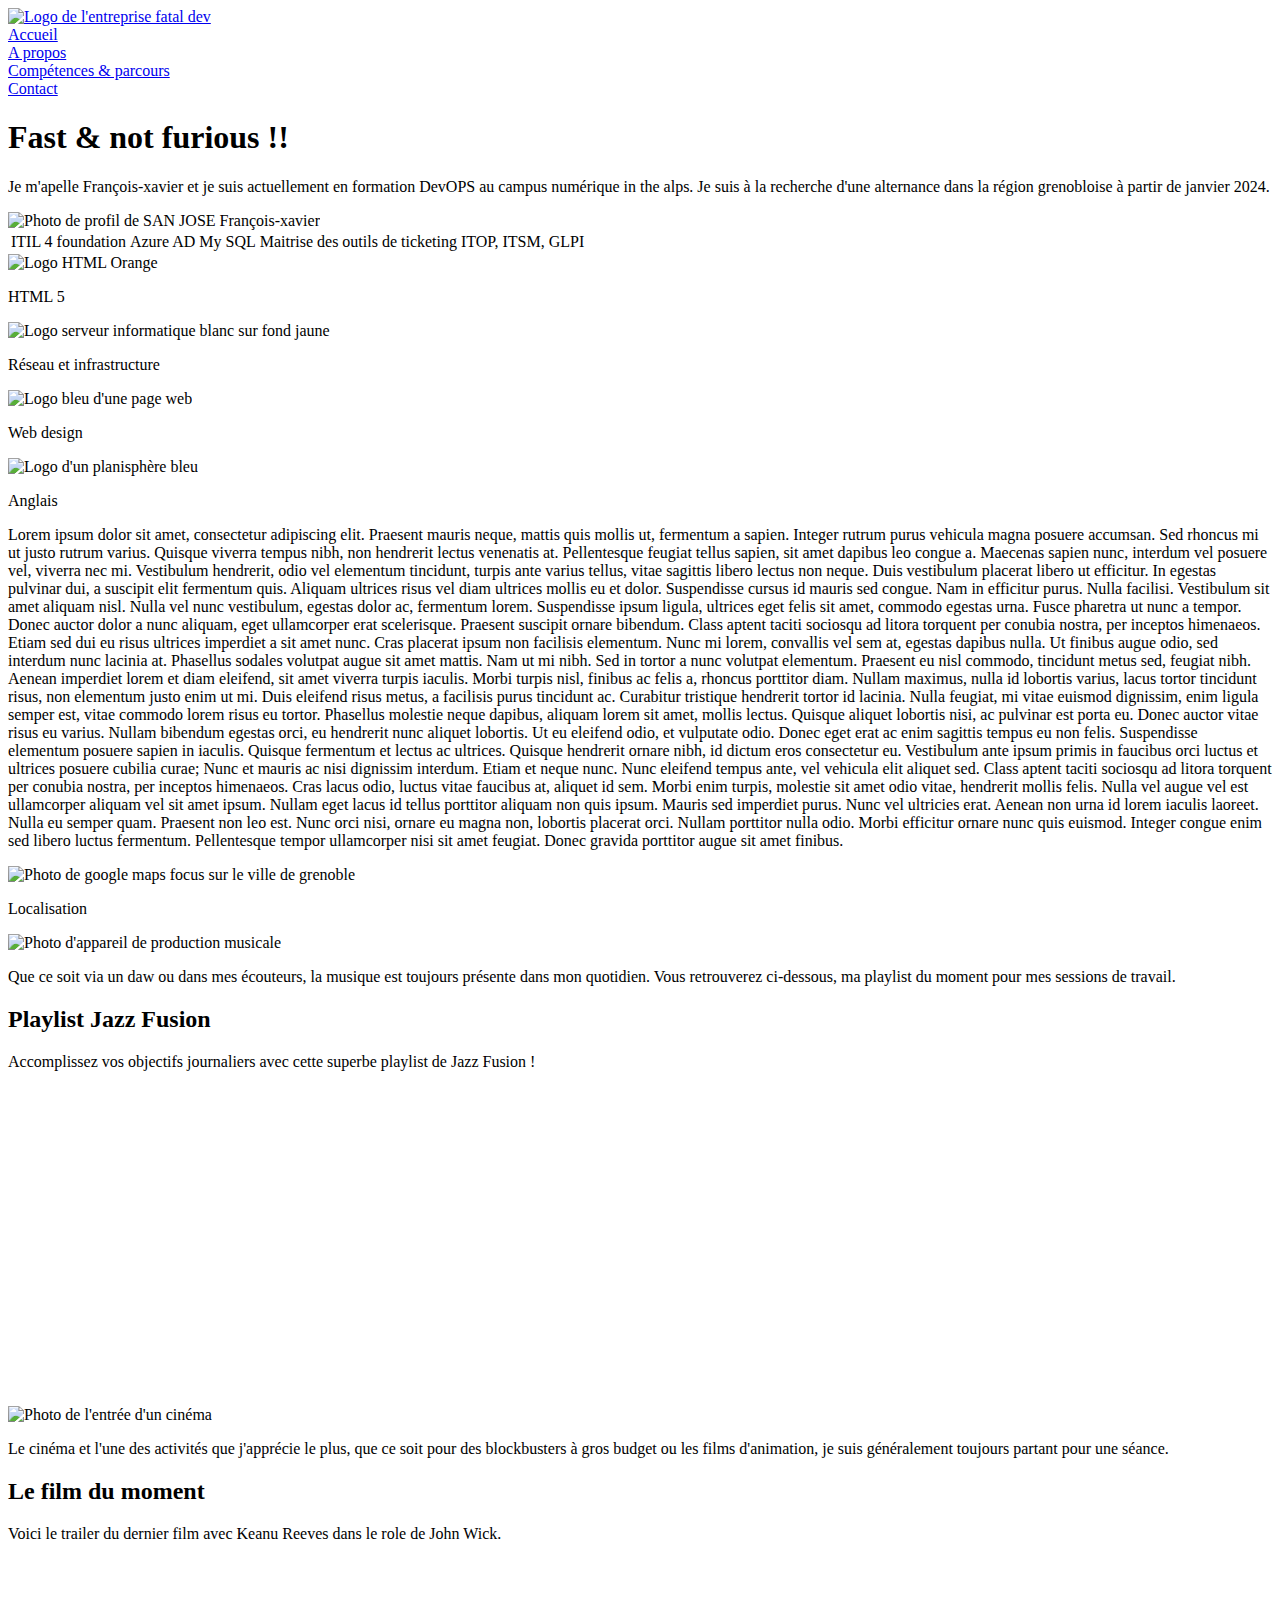
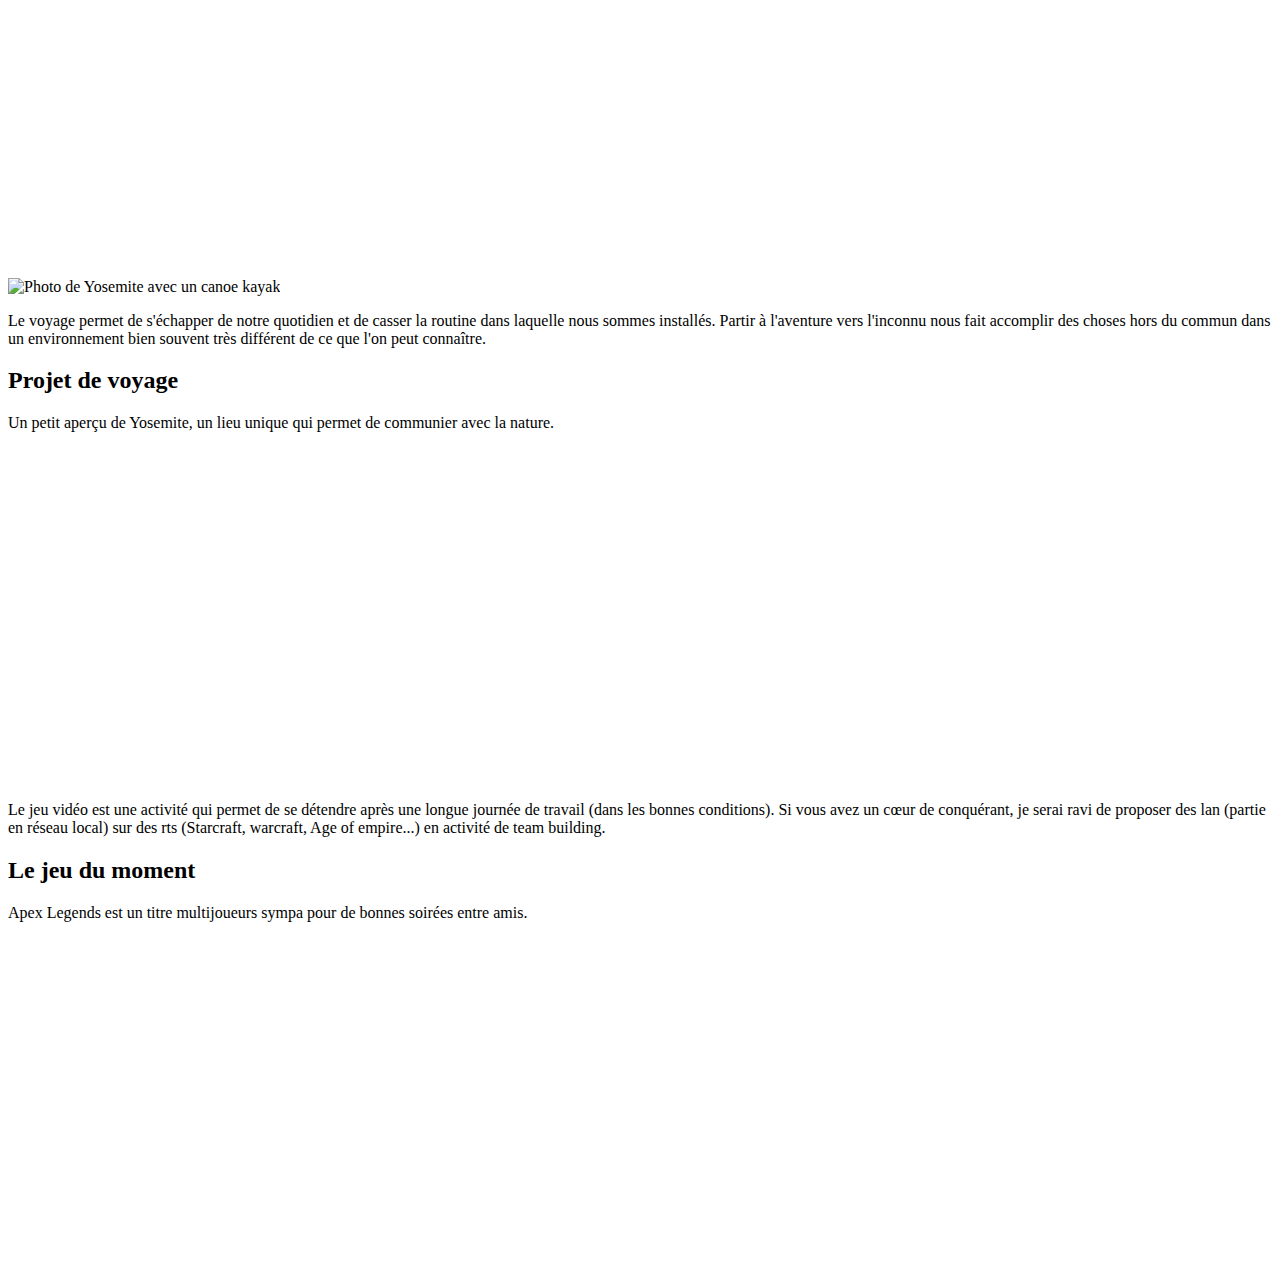
==== CV_FX/CV.html @ 2b6e1f03 "Ajout CV" ====
<!DOCTYPE html>
<html lang="fr">


<head>
    <meta charset="UTF-8">
    <meta http-equiv="X-UA-Compatible" content="IE=edge">
    <meta name="viewport" content="width=device-width, initial-scale=1.0">
    <title>François-Xavier - CV</title>
    <link rel="stylesheet" href="/pages/CV/CV_V2/fontawesome/css/all.css">
    <link rel="stylesheet" href="/pages/CV/CV_V2/css/normalize.css" />
    <link rel="stylesheet" href="/pages/CV/CV_V2/css/style.css" />


</head>

<body>

    <header class="header">

        <div class="column_header">



            <div class="column__header">
                <a href="/index.html" class="button"><img class="logo_fatal" src="/assets/img/logo_entreprise.png"
                        alt="Logo de l'entreprise fatal dev"></a>
            </div>

            <div class="column__header">
                <a href="#" class="button">Accueil</a>
            </div>

            <div class="column__header">
                <a href="#" class="button">A propos</a>
            </div>
            <div class="column__header">
                <a href="#" class="button">Compétences & parcours</a>
            </div>
            <div class="column__header">
                <a href="#" class="button">Contact</a>
            </div>

            <!-- Spare div <div class="column__header">
            </div>! -->




        </div>


    </header>

    <section class="setion_intro">
        <div class="container_profil">
            <div class="container_txt_profil">
                <div class="column__intro">
                    <h1>Fast & not furious !!</h1>
                    <p>Je m'apelle François-xavier et je suis actuellement en formation DevOPS au campus numérique in
                        the alps.
                        Je suis à la recherche d'une alternance dans la région grenobloise à partir de janvier 2024.</p>
                </div>
            </div>

            <div class="container_right">
                <div class="column__photo">
                    <img class="photo_profil"
                        src="https://images.unsplash.com/photo-1587397845856-e6cf49176c70?ixlib=rb-4.0.3&ixid=MnwxMjA3fDB8MHxwaG90by1wYWdlfHx8fGVufDB8fHx8&auto=format&fit=crop&w=774&q=80"
                        alt="Photo de profil de SAN JOSE François-xavier">

                </div>

                <div class="column_txt__profil">
                    <table>
                        <tbody>
                            <tr class="line1">
                                <td>ITIL 4 foundation</td>
                                <td>Azure AD</td>
                                <td>My SQL</td>
                                <td>Maitrise des outils de ticketing ITOP, ITSM, GLPI</td>
                            </tr>
                        </tbody>
                    </table>

                </div>
            </div>

        </div>
    </section>

    <div class="section_comp">

        <div class="columns_comp">

            <div class="column__comp">
                <img class="fit-picture" src="https://img.icons8.com/color/256/html-5--v1.png" alt="Logo HTML Orange">
                <div>
                    <p>HTML 5</p>


                </div>
            </div>
            <div class="column__comp">
                <img class="fit-picture" src="https://img.icons8.com/color/256/realtime-database.png"
                    alt="Logo serveur informatique blanc sur fond jaune">
                <div>
                    <p>Réseau et infrastructure</p>
                </div>
            </div>
            <div class="column__comp">
                <img class="fit-picture" src="https://img.icons8.com/fluency/256/web-design.png"
                    alt="Logo bleu d'une page web">
                <div>
                    <p>Web design</p>
                </div>
            </div>

            <div class="column__comp">
                <img class="fit-picture" src="https://img.icons8.com/nolan/256/geography.png"
                    alt="Logo d'un planisphère bleu">
                <div>
                    <p>Anglais</p>
                </div>

            </div>


        </div>
    </div>

    <div class="section_map">
        <div class="container_profil">
            <div class="container_txt">
                <div>
                    <p>
                        Lorem ipsum dolor sit amet, consectetur adipiscing elit. Praesent mauris neque, mattis quis
                        mollis ut, fermentum a sapien. Integer rutrum purus vehicula magna posuere accumsan. Sed rhoncus
                        mi ut justo rutrum varius. Quisque viverra tempus nibh, non hendrerit lectus venenatis at.
                        Pellentesque feugiat tellus sapien, sit amet dapibus leo congue a. Maecenas sapien nunc,
                        interdum vel posuere vel, viverra nec mi. Vestibulum hendrerit, odio vel elementum tincidunt,
                        turpis ante varius tellus, vitae sagittis libero lectus non neque. Duis vestibulum placerat
                        libero ut efficitur. In egestas pulvinar dui, a suscipit elit fermentum quis. Aliquam ultrices
                        risus vel diam ultrices mollis eu et dolor. Suspendisse cursus id mauris sed congue. Nam in
                        efficitur purus. Nulla facilisi. Vestibulum sit amet aliquam nisl.

                        Nulla vel nunc vestibulum, egestas dolor ac, fermentum lorem. Suspendisse ipsum ligula, ultrices
                        eget felis sit amet, commodo egestas urna. Fusce pharetra ut nunc a tempor. Donec auctor dolor a
                        nunc aliquam, eget ullamcorper erat scelerisque. Praesent suscipit ornare bibendum. Class aptent
                        taciti sociosqu ad litora torquent per conubia nostra, per inceptos himenaeos. Etiam sed dui eu
                        risus ultrices imperdiet a sit amet nunc. Cras placerat ipsum non facilisis elementum. Nunc mi
                        lorem, convallis vel sem at, egestas dapibus nulla. Ut finibus augue odio, sed interdum nunc
                        lacinia at. Phasellus sodales volutpat augue sit amet mattis. Nam ut mi nibh. Sed in tortor a
                        nunc volutpat elementum. Praesent eu nisl commodo, tincidunt metus sed, feugiat nibh.

                        Aenean imperdiet lorem et diam eleifend, sit amet viverra turpis iaculis. Morbi turpis nisl,
                        finibus ac felis a, rhoncus porttitor diam. Nullam maximus, nulla id lobortis varius, lacus
                        tortor tincidunt risus, non elementum justo enim ut mi. Duis eleifend risus metus, a facilisis
                        purus tincidunt ac. Curabitur tristique hendrerit tortor id lacinia. Nulla feugiat, mi vitae
                        euismod dignissim, enim ligula semper est, vitae commodo lorem risus eu tortor. Phasellus
                        molestie neque dapibus, aliquam lorem sit amet, mollis lectus. Quisque aliquet lobortis nisi, ac
                        pulvinar est porta eu. Donec auctor vitae risus eu varius. Nullam bibendum egestas orci, eu
                        hendrerit nunc aliquet lobortis. Ut eu eleifend odio, et vulputate odio. Donec eget erat ac enim
                        sagittis tempus eu non felis. Suspendisse elementum posuere sapien in iaculis.

                        Quisque fermentum et lectus ac ultrices. Quisque hendrerit ornare nibh, id dictum eros
                        consectetur eu. Vestibulum ante ipsum primis in faucibus orci luctus et ultrices posuere cubilia
                        curae; Nunc et mauris ac nisi dignissim interdum. Etiam et neque nunc. Nunc eleifend tempus
                        ante, vel vehicula elit aliquet sed. Class aptent taciti sociosqu ad litora torquent per conubia
                        nostra, per inceptos himenaeos. Cras lacus odio, luctus vitae faucibus at, aliquet id sem. Morbi
                        enim turpis, molestie sit amet odio vitae, hendrerit mollis felis. Nulla vel augue vel est
                        ullamcorper aliquam vel sit amet ipsum. Nullam eget lacus id tellus porttitor aliquam non quis
                        ipsum. Mauris sed imperdiet purus. Nunc vel ultricies erat. Aenean non urna id lorem iaculis
                        laoreet. Nulla eu semper quam.

                        Praesent non leo est. Nunc orci nisi, ornare eu magna non, lobortis placerat orci. Nullam
                        porttitor nulla odio. Morbi efficitur ornare nunc quis euismod. Integer congue enim sed libero
                        luctus fermentum. Pellentesque tempor ullamcorper nisi sit amet feugiat. Donec gravida porttitor
                        augue sit amet finibus.
                    </p>
                </div>

            </div>
            <div class="container_map">

                <div class="column__map">

                    <img class="photo_map"
                        src="https://www.google.com/maps/vt/data=[base64]"
                        alt="Photo de google maps focus sur le ville de grenoble">

                </div>
                <div class="column_txt__map">
                    <p>Localisation</p>
                </div>

            </div>
        </div>


    </div>

    <div class="section_hobbies">
        <div class="container_hobbies">
            <div class="columns_hobbies">
                <div class="column__hobbies">
                    <div class="column_top">
                        <div class="column_left">
                            <img src="https://images.unsplash.com/photo-1477233534935-f5e6fe7c1159?ixlib=rb-4.0.3&ixid=MnwxMjA3fDB8MHxwaG90by1wYWdlfHx8fGVufDB8fHx8&auto=format&fit=crop&w=1470&q=80"
                                alt="Photo d'appareil de production musicale" class="hobbies__img">
                        </div>
                        <div class="column_right">
                            <p class="hobbies_txt">Que ce soit via un daw ou dans mes écouteurs, la musique est toujours
                                présente dans mon quotidien. Vous retrouverez ci-dessous, ma playlist du moment pour mes
                                sessions de travail.</p>
                        </div>

                    </div>
                    <div class="column__under">
                        <h2 class="title_video">Playlist Jazz Fusion</h2>
                        <p class="descr_video">Accomplissez vos objectifs journaliers avec cette superbe playlist de
                            Jazz Fusion !</p>
                        <iframe width="560" height="315" src="https://www.youtube.com/embed/1JeahoYKU8E"
                            title="YouTube video player" frameborder="0"
                            allow="accelerometer; autoplay; clipboard-write; encrypted-media; gyroscope; picture-in-picture; web-share"
                            allowfullscreen></iframe>
                    </div>
                </div>

                <div class="column__hobbies">
                    <div class="column_top">
                        <div class="column_left">
                            <img src="https://images.unsplash.com/photo-1536440136628-849c177e76a1?ixlib=rb-4.0.3&ixid=MnwxMjA3fDB8MHxwaG90by1wYWdlfHx8fGVufDB8fHx8&auto=format&fit=crop&w=1025&q=80"
                                alt="Photo de l'entrée d'un cinéma" class="hobbies__img">
                        </div>
                        <div class="column_right">
                            <p class="hobbies_txt">Le cinéma et l'une des activités que j'apprécie le plus, que ce soit
                                pour des blockbusters à gros budget ou les films d'animation, je suis généralement
                                toujours partant pour une séance.</p>
                        </div>

                    </div>
                    <div class="column__under">
                        <h2 class="title_video">Le film du moment</h2>
                        <p class="descr_video">Voici le trailer du dernier film avec Keanu Reeves dans le role de John
                            Wick.</p>
                        <iframe width="560" height="315" src="https://www.youtube.com/embed/qEVUtrk8_B4"
                            title="YouTube video player" frameborder="0"
                            allow="accelerometer; autoplay; clipboard-write; encrypted-media; gyroscope; picture-in-picture; web-share"
                            allowfullscreen></iframe>
                    </div>
                </div>
            </div>


            <div class="columns_hobbies">
                <div class="column__hobbies">
                    <div class="column_top">
                        <div class="column_left">
                            <img src="https://images.unsplash.com/photo-1521336575822-6da63fb45455?ixlib=rb-4.0.3&ixid=MnwxMjA3fDB8MHxwaG90by1wYWdlfHx8fGVufDB8fHx8&auto=format&fit=crop&w=1170&q=80"
                                alt="Photo de Yosemite avec un canoe kayak" class="hobbies__img">
                        </div>
                        <div class="column_right">
                            <p class="hobbies_txt">Le voyage permet de s'échapper de notre quotidien et de casser la
                                routine dans laquelle nous sommes installés. Partir à l'aventure vers l'inconnu nous
                                fait accomplir des choses hors du commun dans un environnement bien souvent très
                                différent de ce que l'on peut connaître.</p>
                        </div>

                    </div>
                    <div class="column__under">
                        <h2 class="title_video">Projet de voyage</h2>
                        <p class="descr_video">Un petit aperçu de Yosemite, un lieu unique qui permet de communier avec
                            la nature.</p>
                        <iframe width="560" height="315" src="https://www.youtube.com/embed/9fJEFi3ccwI"
                            title="YouTube video player" frameborder="0"
                            allow="accelerometer; autoplay; clipboard-write; encrypted-media; gyroscope; picture-in-picture; web-share"
                            allowfullscreen></iframe>
                    </div>
                </div>

                <div class="column__hobbies">
                    <div class="column_top">
                        <div class="column_left">
                            <img src="https://images.unsplash.com/photo-1636487658834-26cd5ebb62fb?ixlib=rb-4.0.3&ixid=MnwxMjA3fDB8MHxwaG90by1wYWdlfHx8fGVufDB8fHx8&auto=format&fit=crop&w=1172&q=80"
                                alt="" class="hobbies__img">
                        </div>
                        <div class="column_right">
                            <p class="hobbies_txt">Le jeu vidéo est une activité qui permet de se détendre après une
                                longue journée de travail (dans les bonnes conditions). Si vous avez un cœur de
                                conquérant, je serai ravi de proposer des lan (partie en réseau local) sur des rts
                                (Starcraft, warcraft, Age of empire...) en activité de team building.</p>
                        </div>

                    </div>
                    <div class="column__under">
                        <h2 class="title_video">Le jeu du moment</h2>
                        <p class="descr_video">Apex Legends est un titre multijoueurs sympa pour de bonnes soirées entre
                            amis.</p>
                        <iframe width="560" height="315" src="https://www.youtube.com/embed/e6n0Xua4wSI"
                            title="YouTube video player" frameborder="0"
                            allow="accelerometer; autoplay; clipboard-write; encrypted-media; gyroscope; picture-in-picture; web-share"
                            allowfullscreen></iframe>
                    </div>
                </div>
            </div>


        </div>
    </div>

    <div class="section_footer">

        <div class="columns_footer">

            <div class="column__footer">
                <i class="fa-brands fa-slack fa-2xl"></i>

            </div>
            <div class="column__footer">
                <i class="fa-brands fa-discord fa-2xl"></i>

            </div>
            <div class="column__footer">
                <i class="fa-brands fa-gitlab fa-2xl"></i>

            </div>

            <div class="column__footer">
                <i class="fa-solid fa-mobile fa-2xl"></i>


            </div>


        </div>
    </div>

</body>

</html>
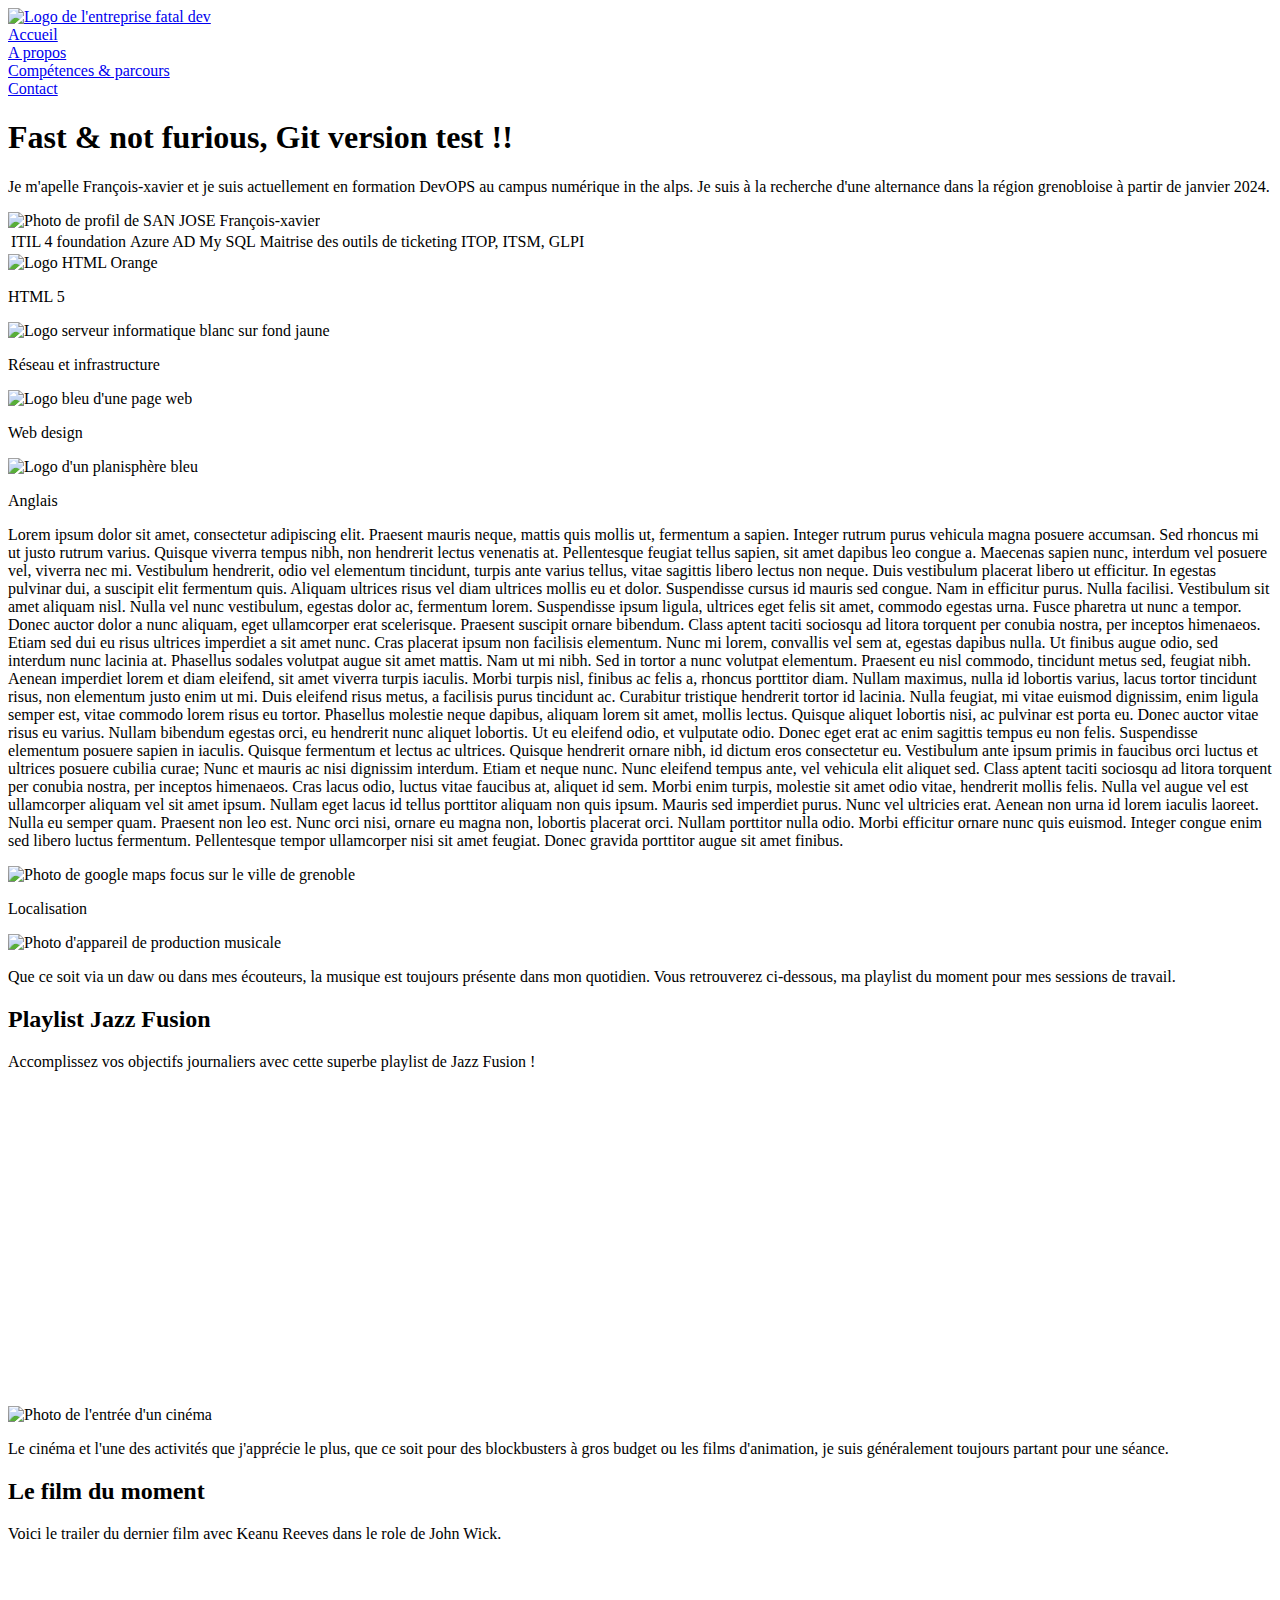
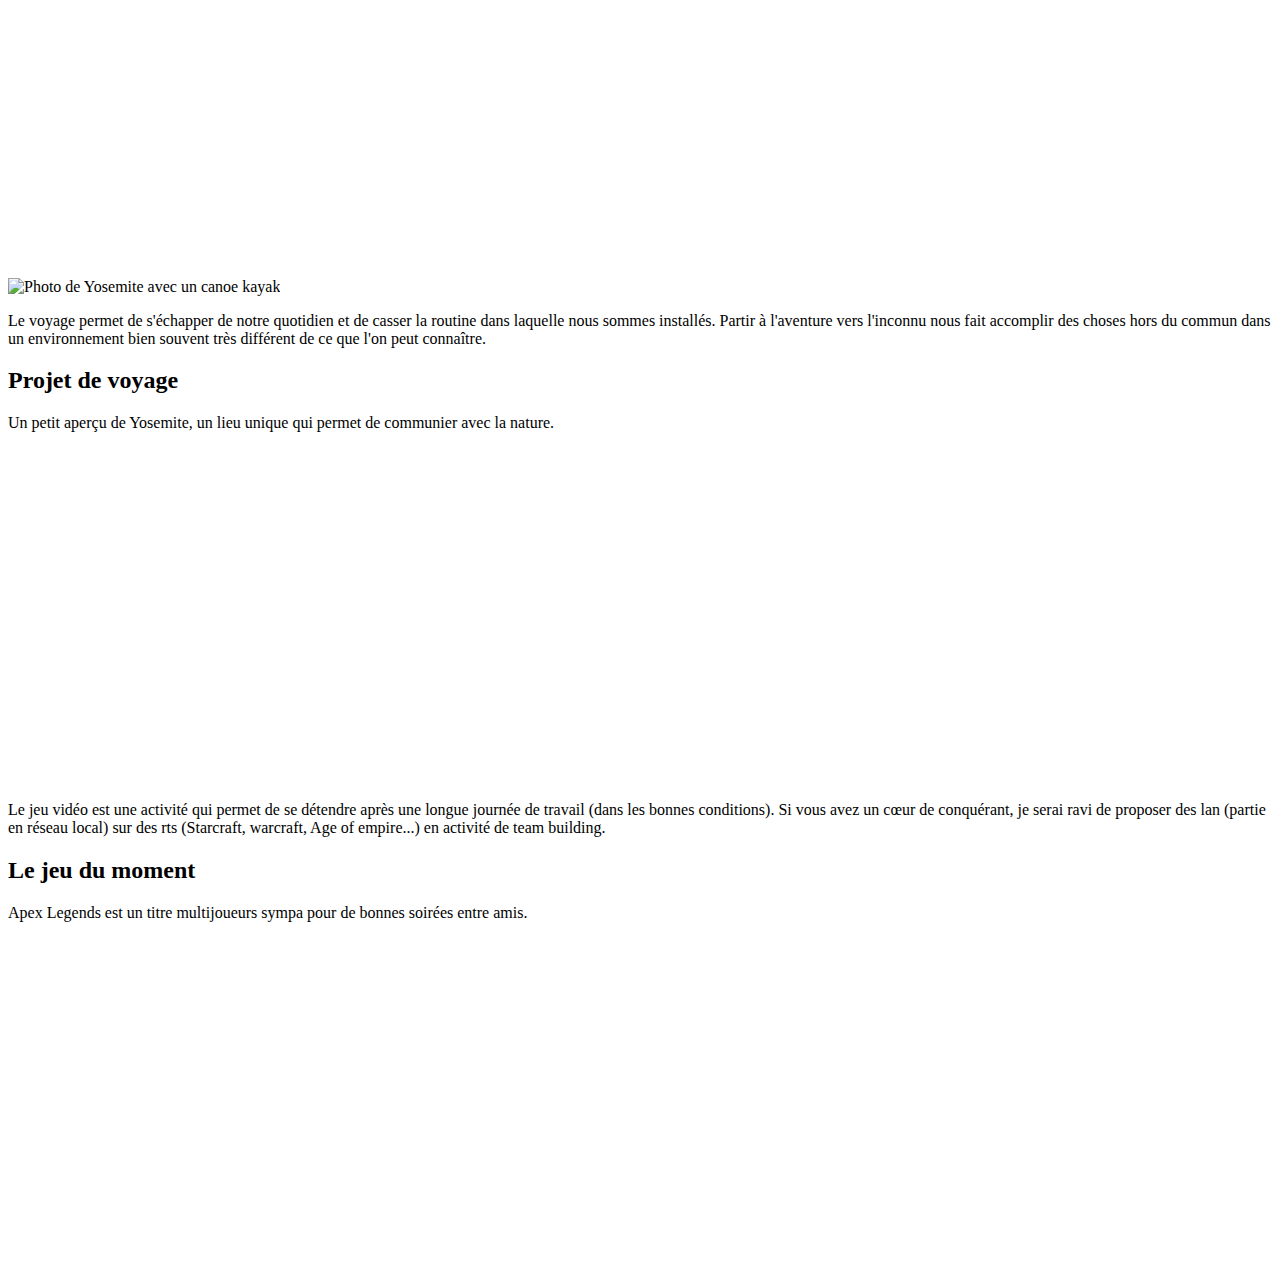
==== commit 31271e4f: "Ajout modif texte dans le CV" ====
--- a/CV_FX/CV.html
+++ b/CV_FX/CV.html
@@ -56,7 +56,7 @@
         <div class="container_profil">
             <div class="container_txt_profil">
                 <div class="column__intro">
-                    <h1>Fast & not furious !!</h1>
+                    <h1>Fast & not furious, Git version test !!</h1>
                     <p>Je m'apelle François-xavier et je suis actuellement en formation DevOPS au campus numérique in
                         the alps.
                         Je suis à la recherche d'une alternance dans la région grenobloise à partir de janvier 2024.</p>
